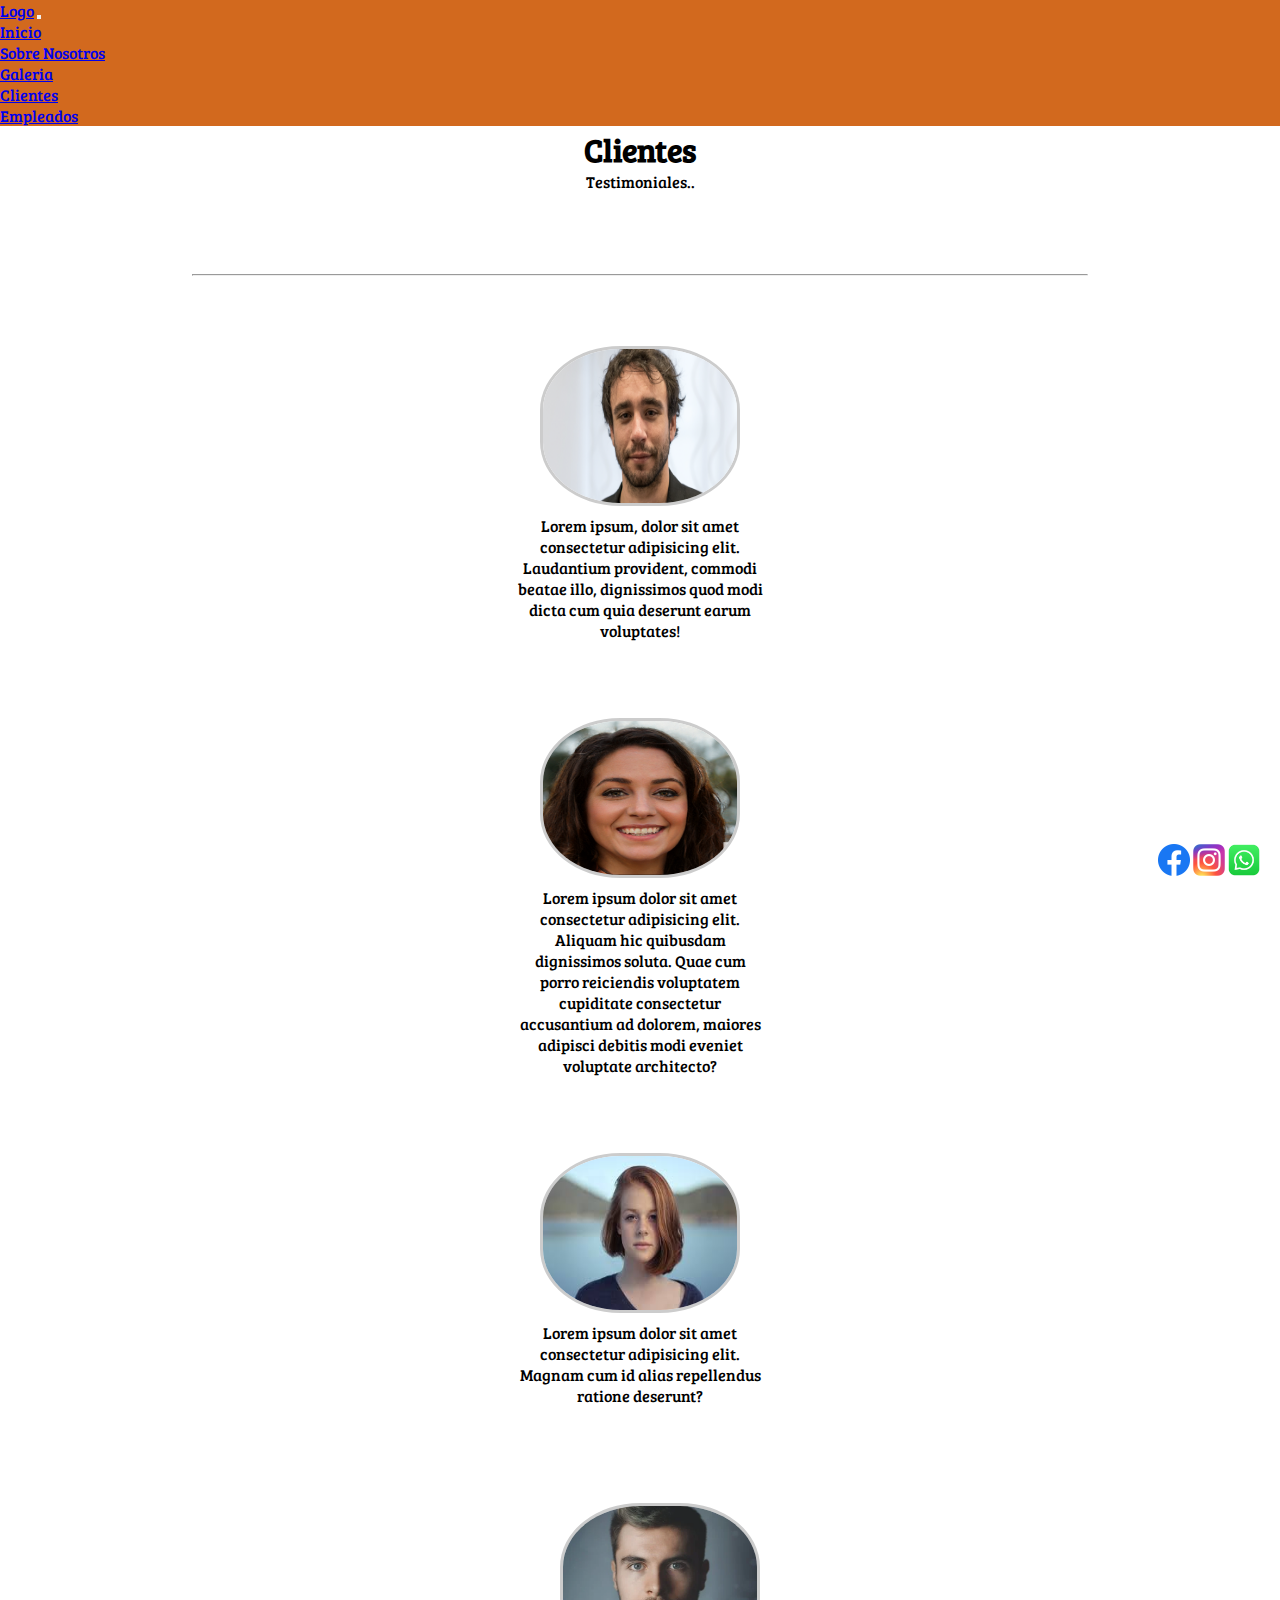
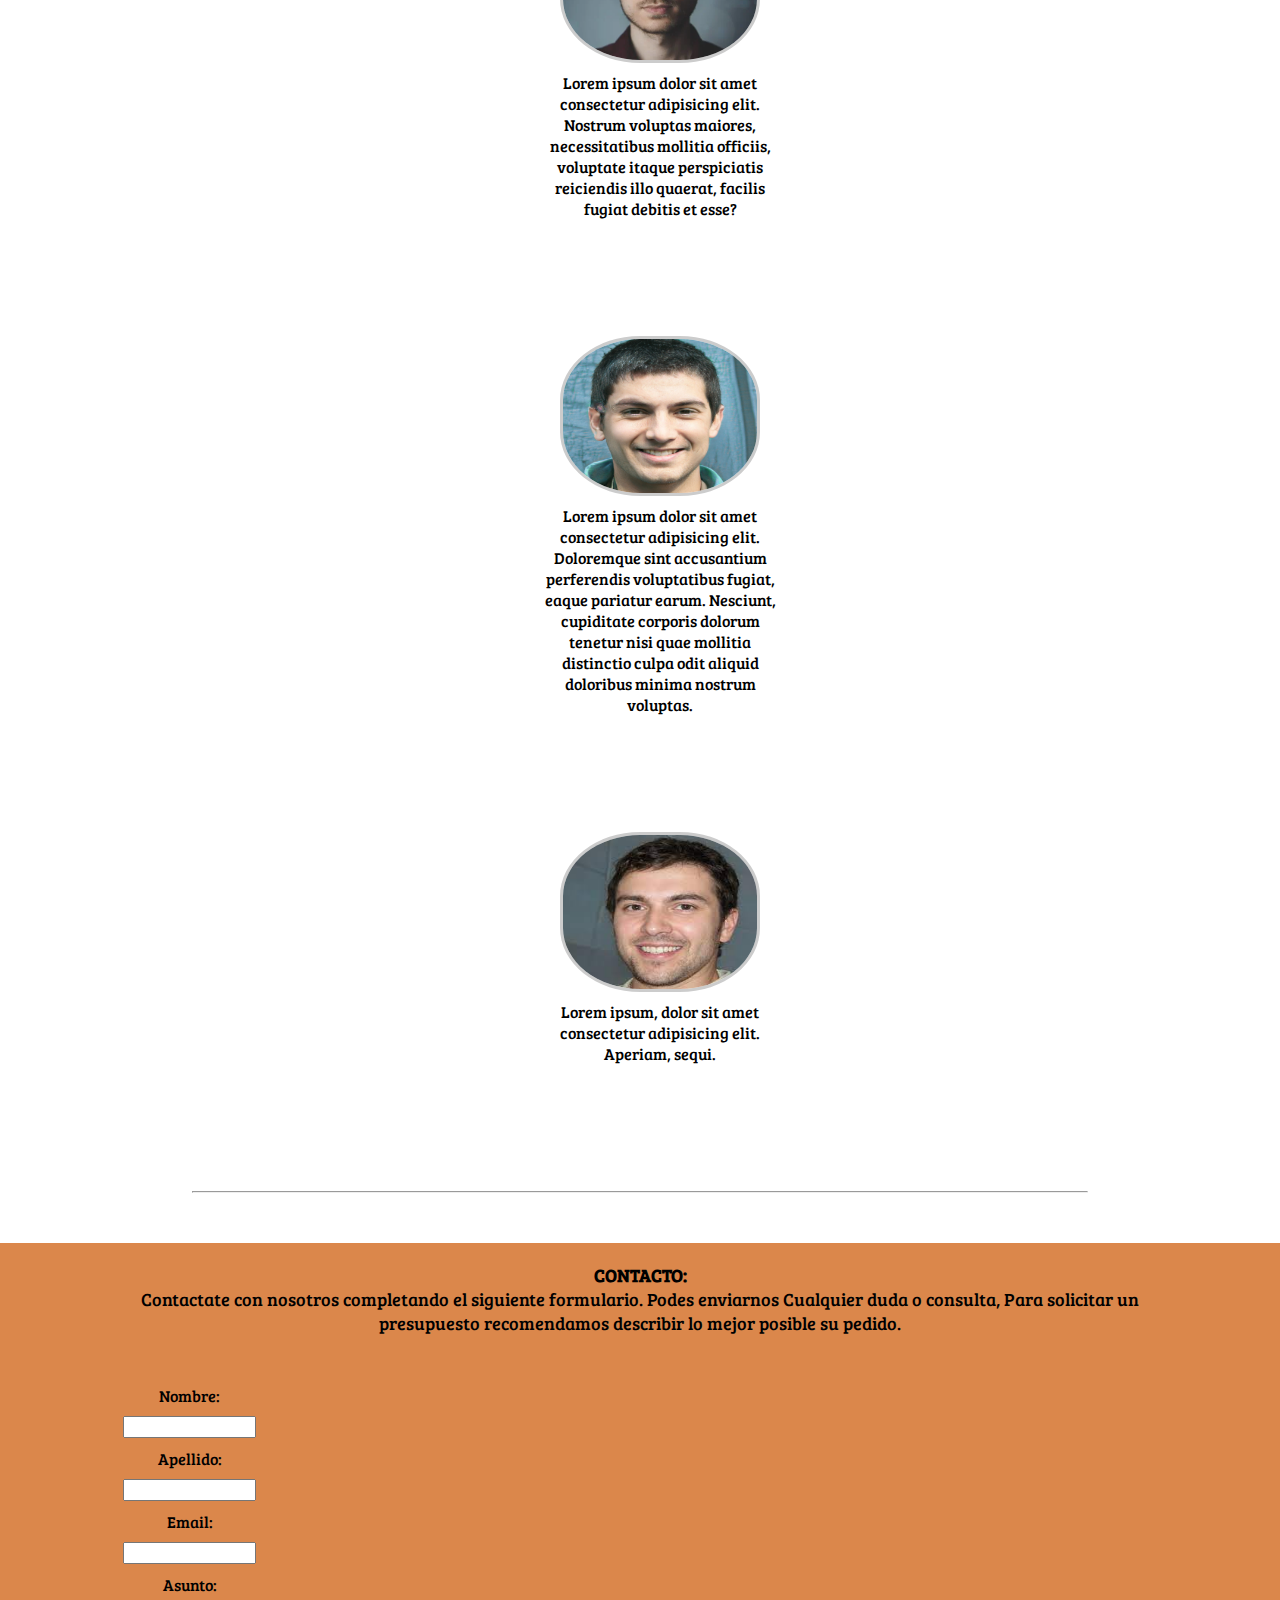
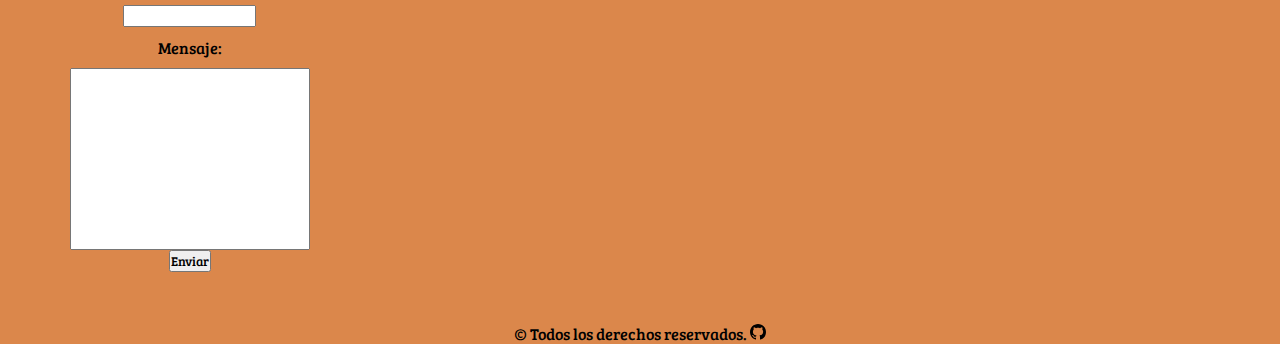
==== pages/clientes.html @ 9eeac0ea "First commit" ====
<!DOCTYPE html>
<html lang="es">

<head>
  <meta charset="UTF-8">
  <meta name="viewport" content="width=device-width, initial-scale=1.0">
  <title>Clientes</title>
  <link rel="stylesheet" href="../sass/styles.css">
  <link rel="shortcut icon" href="../img/icon.png" type="image/x-icon">

  <!--Booststrap-->
  <link href="https://cdn.jsdelivr.net/npm/bootstrap@5.3.1/dist/css/bootstrap.min.css" rel="stylesheet"
    integrity="sha384-4bw+/aepP/YC94hEpVNVgiZdgIC5+VKNBQNGCHeKRQN+PtmoHDEXuppvnDJzQIu9" crossorigin="anonymous">


  <link rel="preconnect" href="https://fonts.googleapis.com">
  <link rel="preconnect" href="https://fonts.gstatic.com" crossorigin>
  <link href="https://fonts.googleapis.com/css2?family=Bad+Script&family=Bree+Serif&display=swap" rel="stylesheet">

</head>

<body>
  <header class="header header-clientes">
    <nav class="navbar navbar-expand-lg">
      <div class="container-fluid">

        <a class="navbar-brand" href="#">Logo</a>
        <button class="navbar-toggler" type="button" data-bs-toggle="collapse" data-bs-target="#navbarNav"
          aria-controls="navbarNav" aria-expanded="false" aria-label="Toggle navigation">
          <span class="navbar-toggler-icon"></span>
        </button>

        <div class="collapse navbar-collapse" id="navbarNav">
          <ul class="navbar-nav">
            <li class="nav-item">
              <a class="nav-link" aria-current="page" href="../index.html">Inicio</a>
            </li>
            <li class="nav-item">
              <a class="nav-link " href="sobre-nosotros.html">Sobre Nosotros</a>
            </li>
            <li class="nav-item">
              <a class="nav-link" href="galeria.html">Galeria</a>
            </li>
            <li class="nav-item">
              <a class="nav-link disabled" aria-disabled="true" href="clientes.html">Clientes</a>
            </li>
            <li class="nav-item">
              <a class="nav-link" href="empleados.html">Empleados</a>
            </li>

          </ul>
        </div>

      </div>
    </nav>
  </header>

  <main class="main">
    <h1>Clientes</h1>

    <p>Testimoniales..</p>
    <hr>
    <div class="main__clientes row">

      <div class="main__clientes__cliente col-12">
        <img src="../img/clientes/cliente-1.png" alt="cliente 1">
        <p>Lorem ipsum, dolor sit amet consectetur adipisicing elit.
          Laudantium provident, commodi beatae illo, dignissimos quod modi dicta cum quia deserunt earum voluptates!</p>
      </div>
      
      <div class="main__clientes__cliente ">
        <img src="../img/clientes/cliente-2.jpg" alt="cliente 2">
        <p>Lorem ipsum dolor sit amet consectetur adipisicing elit. Aliquam hic quibusdam dignissimos soluta. Quae cum
          porro reiciendis voluptatem cupiditate consectetur accusantium ad dolorem, maiores adipisci debitis modi
          eveniet voluptate architecto?</p>
      </div>
      
      <div class="main__clientes__cliente ">
        <img src="../img/clientes/cliente-2.png" alt="cliente 3">
        <p>Lorem ipsum dolor sit amet consectetur adipisicing elit. Magnam cum id alias repellendus ratione deserunt?
        </p>
      </div>
      
      <div class="main__clientes__cliente">
        <div class="main__clientes__cliente ">
          <img src="../img/clientes/cliente-3.webp" alt="cliente 4">
          <p>Lorem ipsum dolor sit amet consectetur adipisicing elit. Nostrum voluptas maiores, necessitatibus mollitia
            officiis, voluptate itaque perspiciatis reiciendis illo quaerat, facilis fugiat debitis et esse?</p>
        </div>
      </div>
      
      <div class="main__clientes__cliente ">
        <div class="main__clientes__cliente ">
          <img src="../img/clientes/cliente-4.jpg" alt="cliente 5">
          <p>Lorem ipsum dolor sit amet consectetur adipisicing elit. Doloremque sint accusantium perferendis
            voluptatibus
            fugiat, eaque pariatur earum. Nesciunt, cupiditate corporis dolorum tenetur nisi quae mollitia distinctio
            culpa odit aliquid doloribus minima nostrum voluptas.</p>
        </div>
      </div>
      
      <div class="main__clientes__cliente ">
        <div class="main__clientes__cliente ">
          <img src="../img/clientes/cliente-5.jpeg" alt="cliente 6">
          <p>Lorem ipsum, dolor sit amet consectetur adipisicing elit. Aperiam, sequi.</p>
        </div>
      </div>
  </main>
  <hr>
  <footer class="footer ">

    <section class="footer__title">
      <br>
      <p><b>CONTACTO:</b><br>
        Contactate con nosotros completando el siguiente formulario. Podes enviarnos Cualquier duda o consulta,
        Para solicitar un presupuesto recomendamos describir lo mejor posible su pedido.
      </p>
    </section>

    <section class="footer__contenido">
      <div class="footer__contenido__formulario">
        <form class="footer__contenido__form">
          <label for="nombre">Nombre: </label><input id="nombre" type="text">
          <label for="apellido">Apellido: </label><input id="apellido" type="text">
          <label for="email">Email: </label><input id="email" type="email">
          <label for="asunto">Asunto: </label><input id="asunto" type="text">
          <label for="texto">Mensaje: </label><textarea name="" id="texto" cols="30" rows="10"></textarea>
          <button class="btn-secondary my-1">Enviar</button>
        </form>
      </div>

      <div class="footer__contenido__ubicacion">
        <iframe
          src="https://www.google.com/maps/embed?pb=!1m14!1m12!1m3!1d6568.011071252083!2d-58.384487118508545!3d-34.604021530187794!2m3!1f0!2f0!3f0!3m2!1i1024!2i768!4f13.1!5e0!3m2!1ses-419!2sar!4v1692323202835!5m2!1ses-419!2sar"
          width="300" height="300" style="border:0;" allowfullscreen="" loading="lazy"
          referrerpolicy="no-referrer-when-downgrade"></iframe>
      </div>
    </section>

    <section class="footer__other">
      <div class="footer__other__copyright">
        <p>© Todos los derechos reservados. <span><a href="https://github.com/GabrielR-Dev">
              <svg xmlns="http://www.w3.org/2000/svg" width="16" height="16" fill="currentColor" class="bi bi-github"
                viewBox="0 0 16 16">
                <path
                  d="M8 0C3.58 0 0 3.58 0 8c0 3.54 2.29 6.53 5.47 7.59.4.07.55-.17.55-.38 0-.19-.01-.82-.01-1.49-2.01.37-2.53-.49-2.69-.94-.09-.23-.48-.94-.82-1.13-.28-.15-.68-.52-.01-.53.63-.01 1.08.58 1.23.82.72 1.21 1.87.87 2.33.66.07-.52.28-.87.51-1.07-1.78-.2-3.64-.89-3.64-3.95 0-.87.31-1.59.82-2.15-.08-.2-.36-1.02.08-2.12 0 0 .67-.21 2.2.82.64-.18 1.32-.27 2-.27.68 0 1.36.09 2 .27 1.53-1.04 2.2-.82 2.2-.82.44 1.1.16 1.92.08 2.12.51.56.82 1.27.82 2.15 0 3.07-1.87 3.75-3.65 3.95.29.25.54.73.54 1.48 0 1.07-.01 1.93-.01 2.2 0 .21.15.46.55.38A8.012 8.012 0 0 0 16 8c0-4.42-3.58-8-8-8z" />
              </svg>
            </a>

          </span></p>
      </div>

      <div class="footer__redes-sociales">
        <img src="../img/contacto/Facebook.webp" alt="img-facebook">
        <img src="../img/contacto/Instagram_logo.webp" alt="img-instagram">
        <img src="../img/contacto/whatsapp-logo.webp" alt="img-whatsapp">
      </div>
    </section>
  </footer>


  <!--Script booststrap-->
  <script src="https://cdn.jsdelivr.net/npm/bootstrap@5.3.1/dist/js/bootstrap.bundle.min.js"
    integrity="sha384-HwwvtgBNo3bZJJLYd8oVXjrBZt8cqVSpeBNS5n7C8IVInixGAoxmnlMuBnhbgrkm"
    crossorigin="anonymous"></script>
</body>

</html>
---- sass/styles.css ----
.main {
  display: flex;
  flex-direction: column;
  justify-content: center;
  text-align: center;
  width: 100%;
  min-height: 50vh;
  margin-top: 3rem;
}

.main p {
  margin: auto;
  margin-bottom: 2rem;
}

.main .main__img img {
  width: 100%;
  padding: 5px;
  gap: 5px;
}

/* Media Query img */
@media (min-width: 667px) {
  .main .main__img {
    display: flex;
    justify-content: center;
    text-align: center;
  }
  .main .main__img img {
    width: 45%;
    padding: 5px;
    gap: 5px;
    flex-wrap: wrap;
  }
}
.header .navbar {
  list-style: none;
  width: 100%;
  height: 5rem;
  background-color: rgb(210, 105, 30);
  position: fixed;
  top: 0;
  z-index: 10;
}

.header .navbar .container-fluid {
  background-color: rgb(210, 105, 30);
}

.header .carousel-inner {
  margin-top: 5rem;
}

.header .carousel-inner .carousel-item {
  height: 100%;
}

.header .carousel-inner .carousel-item .d-block {
  width: 100%;
  height: 20rem;
}

/*Media Queries Carousel*/
@media (min-width: 667px) {
  .header .carousel-inner .carousel-item .d-block {
    width: 100%;
    height: 35rem;
  }
}
@media (min-width: 900px) {
  .header .carousel-inner .carousel-item .d-block {
    width: 80%;
    height: 80vh;
    padding-top: 20px;
  }
}
@media (min-width: 1200px) {
  .header .carousel-inner .carousel-item .w-100 {
    width: 90% !important;
    margin: 0 auto;
  }
  .header .slide .carousel-control-prev .carousel-control-prev-icon {
    padding: 1rem;
    border-radius: 50%;
    background-color: rgb(210, 105, 30);
  }
  .header .slide .carousel-control-next .carousel-control-next-icon {
    padding: 1rem;
    border-radius: 50%;
    background-color: rgb(210, 105, 30);
  }
}
.header-clientes {
  height: 5rem;
}

.main .main__clientes .main__clientes__cliente {
  width: 300px;
  margin: 0 auto;
  padding: 20px;
}

.main .main__clientes .main__clientes__cliente img {
  border-radius: 40%;
  border: 3px solid rgba(0, 0, 0, 0.2);
  width: 200px;
  height: 160px;
}

.main .main__clientes .main__clientes__cliente p {
  padding: 5px;
}

.header-empleados {
  height: 5rem;
}

.main .main__empleados {
  display: flex;
  flex-direction: column;
}

.main .main__empleados .main__empleados__empleado {
  position: relative;
}

.main .main__empleados .main__empleados__empleado img {
  width: 200px;
  height: 150px;
  border-radius: 20px;
}

@media (min-width: 667px) {
  .main .main__empleados .main__empleados__empleado img {
    width: 400px;
    height: 350px;
    border-radius: 20px;
  }
}
@media (min-width: 900px) {
  .main .main__empleados .main__empleados__empleado {
    position: relative;
    display: flex;
  }
  .main .main__empleados .main__empleados__empleado h4 {
    position: absolute;
    display: flex;
    top: 2px;
    left: 15px;
  }
  .main .main__empleados .main__empleados__empleado:nth-child(3) {
    flex-direction: row-reverse;
  }
  .main .main__empleados .main__empleados__empleado img {
    width: 400px;
    height: 350px;
    border-radius: 20px;
  }
  .main .main__empleados .main__empleados__empleado .redes-sociales {
    top: 20px;
    right: 20px;
  }
}
.main .main__empleados .main__empleados__empleado h4 {
  margin: 10px 0;
}

.main .main__empleados .main__empleados__empleado .redes-sociales {
  position: absolute;
  bottom: 10px;
  right: 20px;
}

.main .main__empleados .main__empleados__empleado .redes-sociales img {
  cursor: pointer;
  width: 3rem;
  height: 3rem;
}

.footer {
  width: 100%;
  background-color: rgba(210, 105, 30, 0.8);
  position: relative;
  display: flex;
  padding-top: 20px;
  flex-direction: column;
  justify-content: center;
  text-align: center;
}
.footer .footer__title p {
  font-size: 20px;
  width: 80%;
  margin: 0 auto;
  padding-bottom: 40px;
  font-size: large;
}
.footer .footer__contenido .footer__contenido__form {
  display: flex;
  flex-direction: column;
  align-items: center;
}
.footer .footer__contenido .footer__contenido__form label {
  width: 15rem;
  margin: 10px;
}
.footer .footer__contenido .footer__contenido__form textarea {
  width: 15rem;
  resize: none;
}
.footer .footer__contenido .footer__contenido__ubicacion {
  padding: 1rem;
  border-radius: 2px solid black;
}
.footer .footer__contenido .footer__contenido__ubicacion iframe {
  margin-top: 2rem;
  width: 250px;
  height: 250px;
}
.footer .footer__other .footer__other__copyright {
  margin: 30px 0 0;
  color: black;
}
.footer .footer__other .footer__other__copyright span a {
  color: black;
}
.footer .footer__other .footer__redes-sociales {
  position: fixed;
  bottom: 20px;
  right: 20px;
}
.footer .footer__other .footer__redes-sociales img {
  width: 2rem;
  height: 2rem;
}

/* Media Queries*/
@media (min-width: 667px) {
  .footer section {
    display: flex;
    flex-direction: row;
    justify-content: space-around;
  }
  .footer .footer__contenido .footer__contenido__ubicacion iframe {
    width: 300px;
    height: 400px;
  }
}
@media (min-width: 800px) {
  .footer .footer__contenido .footer__contenido__ubicacion iframe {
    width: 400px;
    height: 450px;
  }
}
@media (min-width: 1100px) {
  .footer .footer__contenido .footer__contenido__ubicacion iframe {
    width: 600px;
  }
}
@media (min-width: 1200px) {
  .footer .footer__contenido .footer__contenido__ubicacion iframe {
    width: 750px;
  }
}
.main_g .main__filtro__inputs {
  width: 50%;
  display: flex;
  flex-direction: column;
  margin: 0 auto;
  padding-top: 5px;
  justify-content: center;
  align-items: center;
}

.main_g .main__filtro__inputs label {
  margin: 5px;
}

@media (min-width: 667px) {
  .main_g .main__filtro__inputs {
    width: 70%;
    display: flex;
    flex-direction: row;
  }
}
@media (min-width: 900px) {
  .main_g .main__inputs {
    width: 50%;
  }
}
.main_g .main__filtro__inputs label {
  background-color: rgba(210, 105, 30, 0.8);
  padding: 5px;
  border-radius: 10px;
}

.main_g .main__filtro .main__filtro__galeria .main__galeria__img img {
  width: 100%;
  height: 300px;
  padding: 5px;
  cursor: pointer;
}

.main_g .main__filtro__galeria .main__galeria__img img:hover {
  border: 5px solid #fff;
  opacity: 0.7;
}

input[type=radio] {
  display: none;
}

.bodas, .quince, .cumplemes, .fiestas, .bebes, .paisajes {
  display: none;
}

#todas:checked ~ .main__filtro__galeria .bodas,
#todas:checked ~ .main__filtro__galeria .quince,
#todas:checked ~ .main__filtro__galeria .cumplemes,
#todas:checked ~ .main__filtro__galeria .fiestas,
#todas:checked ~ .main__filtro__galeria .paisajes {
  display: flex;
}

#bodas:checked ~ .main__filtro__galeria .bodas,
#quince:checked ~ .main__filtro__galeria .quince,
#cumplemes:checked ~ .main__filtro__galeria .cumplemes,
#fiestas:checked ~ .main__filtro__galeria .fiestas,
#paisajes:checked ~ .main__filtro__galeria .paisajes {
  display: flex;
}

#bodas:checked ~ .main__filtro__inputs label[for=bodas],
#quince:checked ~ .main__filtro__inputs label[for=quince],
#cumplemes:checked ~ .main__filtro__inputs label[for=cumplemes],
#fiestas:checked ~ .main__filtro__inputs label[for=fiestas],
#paisajes:checked ~ .main__filtro__inputs label[for=paisajes],
#todas:checked ~ .main__filtro__inputs label[for=todas] {
  background-color: rgba(210, 105, 30, 0.3);
}

* {
  margin: 0;
  box-sizing: border-box;
  padding: 0;
  font-family: "Bree Serif", serif;
}

p {
  font-family: "Bree Serif", serif;
}

hr {
  width: 70%;
  margin: 50px auto !important;
}

.header-sn {
  height: 5rem;
}

.main .video h3 {
  margin: 20px;
}

.main .video iframe {
  width: 80%;
  height: 11rem;
  margin: 0 auto;
}

/*Media Queries Carousel*/
@media (min-width: 667px) {
  .main .video iframe {
    height: 20rem;
  }
}
@media (min-width: 900px) {
  .main .video iframe {
    height: 60vh;
  }
}/*# sourceMappingURL=styles.css.map */
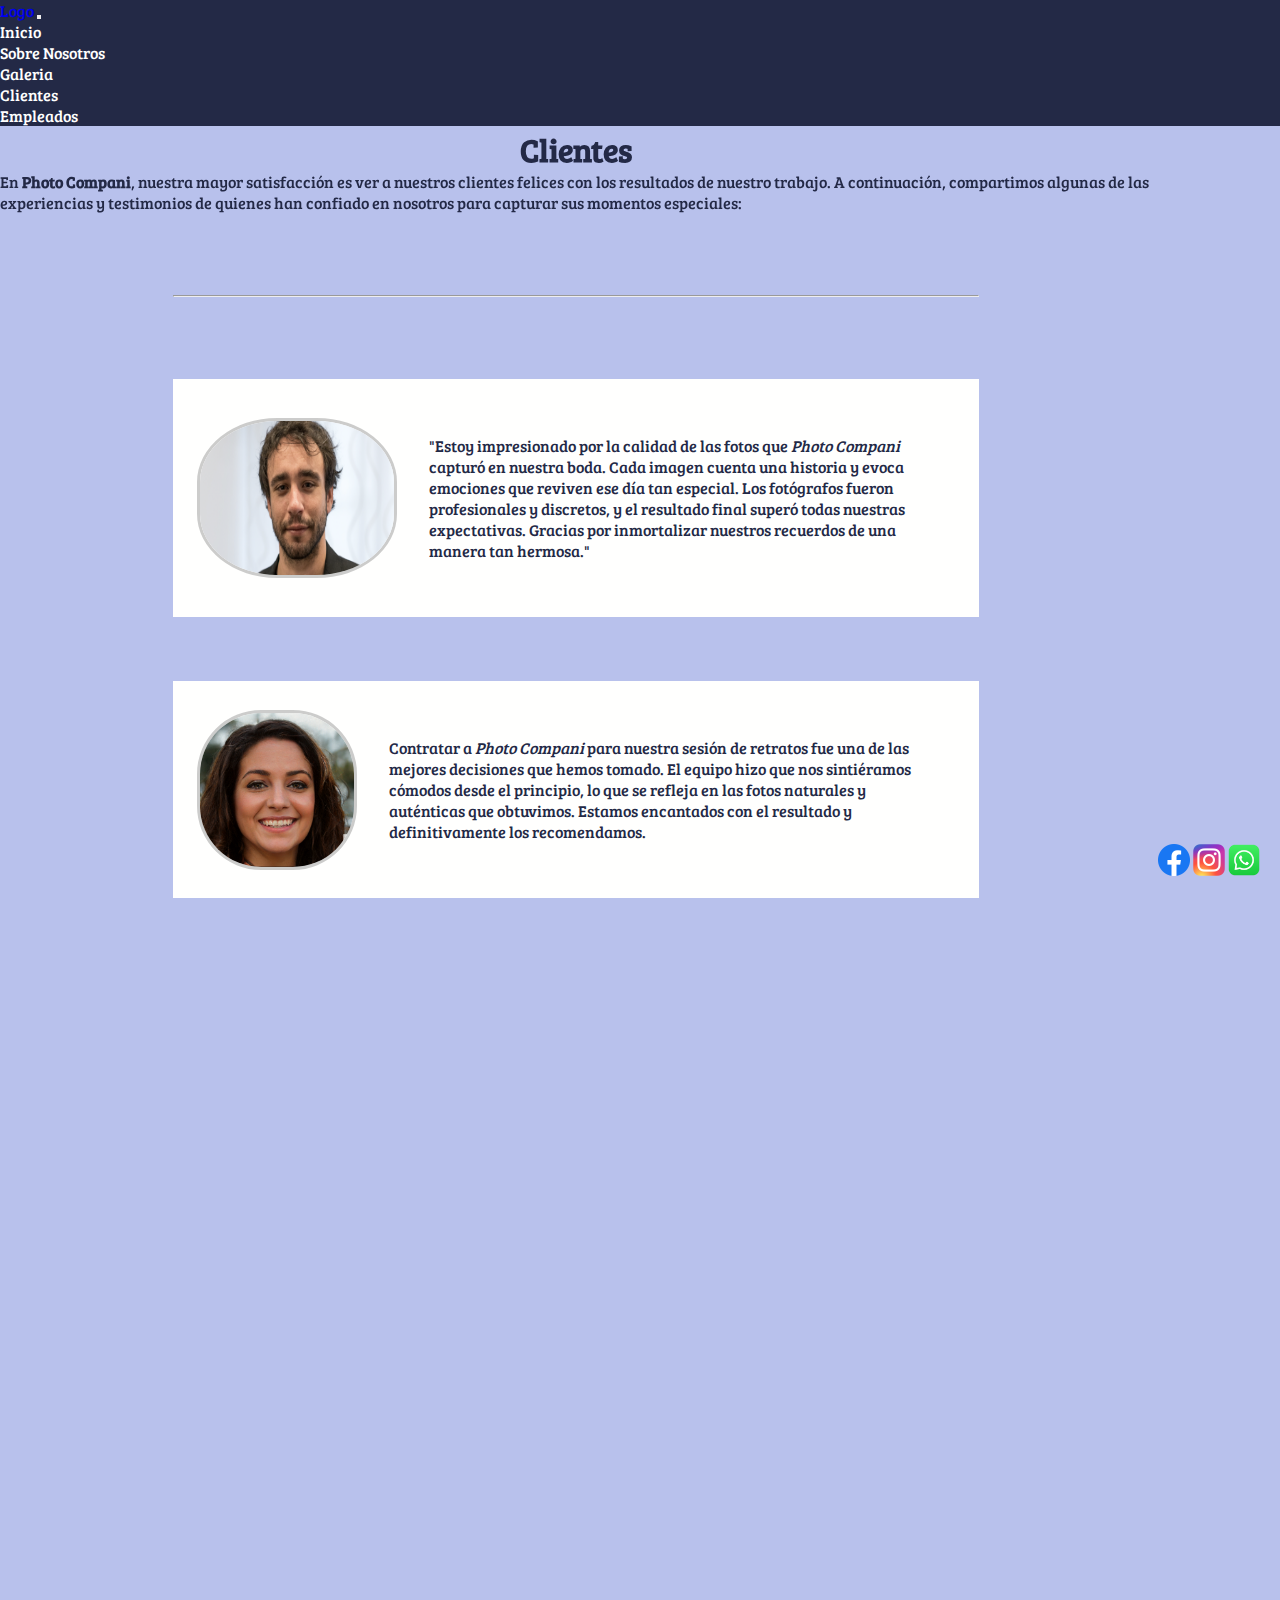
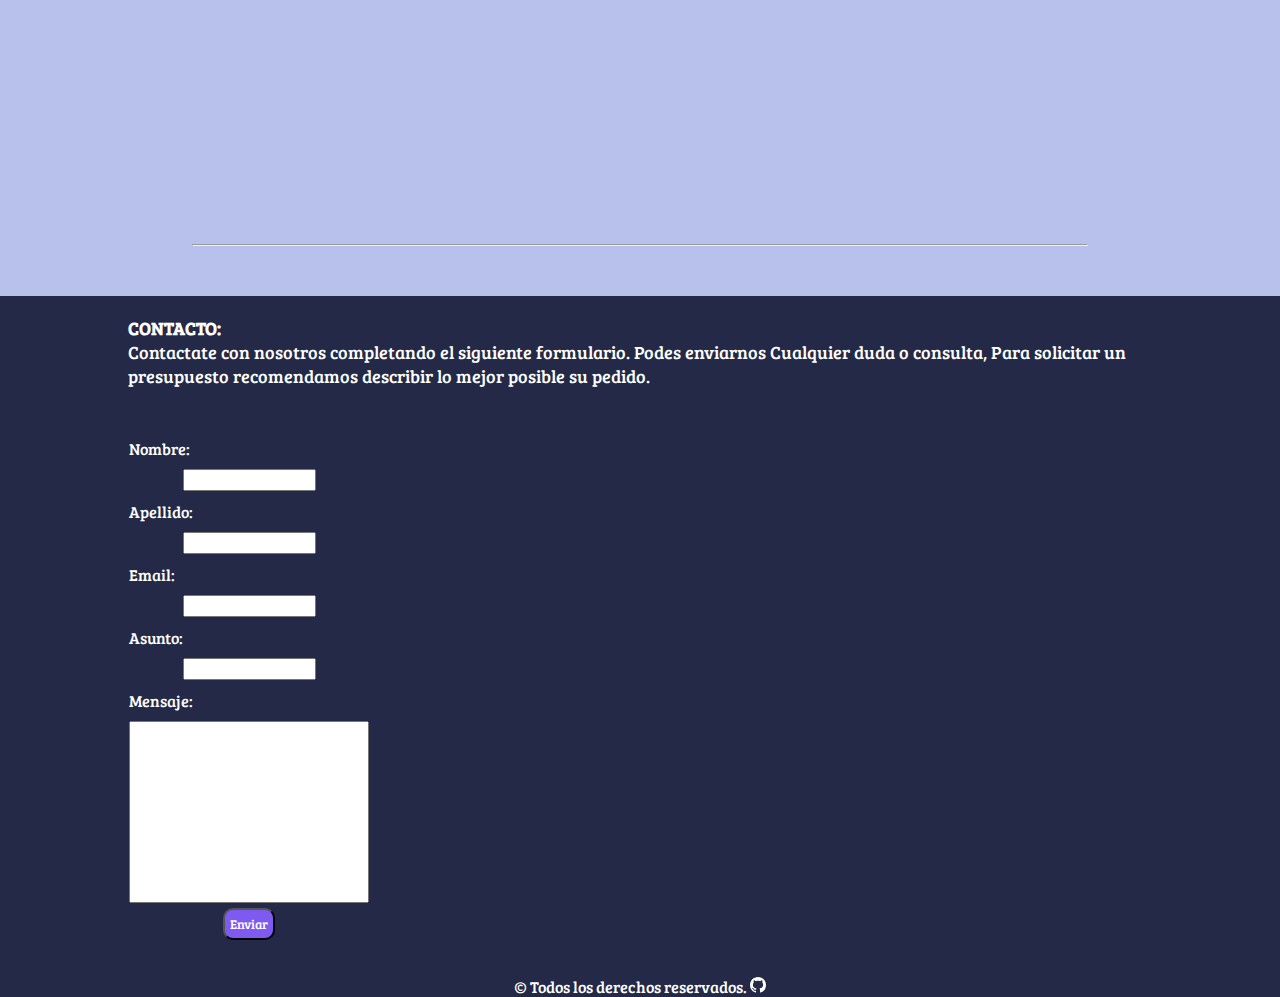
==== commit 43fbcd15: "Actualizaciones de vistas, mixin, extends, keyframe, y otros" ====
--- a/pages/clientes.html
+++ b/pages/clientes.html
@@ -5,9 +5,11 @@
   <meta charset="UTF-8">
   <meta name="viewport" content="width=device-width, initial-scale=1.0">
   <title>Clientes</title>
-  <link rel="stylesheet" href="../sass/styles.css">
   <link rel="shortcut icon" href="../img/icon.png" type="image/x-icon">
 
+
+  <!-- AOS CSS Animaciones-->
+  <link href="https://unpkg.com/aos@2.3.1/dist/aos.css" rel="stylesheet">
   <!--Booststrap-->
   <link href="https://cdn.jsdelivr.net/npm/bootstrap@5.3.1/dist/css/bootstrap.min.css" rel="stylesheet"
     integrity="sha384-4bw+/aepP/YC94hEpVNVgiZdgIC5+VKNBQNGCHeKRQN+PtmoHDEXuppvnDJzQIu9" crossorigin="anonymous">
@@ -17,10 +19,17 @@
   <link rel="preconnect" href="https://fonts.gstatic.com" crossorigin>
   <link href="https://fonts.googleapis.com/css2?family=Bad+Script&family=Bree+Serif&display=swap" rel="stylesheet">
 
+  <!-- Mi CSS -->
+  <link rel="stylesheet" href="../sass/styles.css">
+
+  <!-- Etiquetas SEO -->
+  <meta name="description"
+    content="Testimonios de clientes satisfechos. Nuestro compromiso con la excelencia se refleja en las palabras de quienes confiaron en nosotros. Descubre sus experiencias y únete a nuestra lista de clientes felices">
+  <meta name="keywords" content="Photo Compani,fotografías, imágenes, visual, eventos, retrato, belleza, inspiración">
 </head>
 
 <body>
-  <header class="header header-clientes">
+  <header class="header">
     <nav class="navbar navbar-expand-lg">
       <div class="container-fluid">
 
@@ -56,55 +65,47 @@
   </header>
 
   <main class="main">
-    <h1>Clientes</h1>
 
-    <p>Testimoniales..</p>
+    <div class="descipcion-vista">
+      <h1 data-aos="fade-right">Clientes</h1>
+      <p data-aos="fade-left">En <strong>Photo Compani</strong>, nuestra mayor satisfacción es ver a nuestros clientes felices con los resultados de nuestro trabajo. A continuación, compartimos algunas de las experiencias y testimonios de quienes han confiado en nosotros para capturar sus momentos especiales:</p>
+    </div>
+
     <hr>
     <div class="main__clientes row">
 
-      <div class="main__clientes__cliente col-12">
+      <div class="main__clientes__cliente col-12" data-aos="fade-up"
+      data-aos-anchor-placement="bottom-bottom">
         <img src="../img/clientes/cliente-1.png" alt="cliente 1">
-        <p>Lorem ipsum, dolor sit amet consectetur adipisicing elit.
-          Laudantium provident, commodi beatae illo, dignissimos quod modi dicta cum quia deserunt earum voluptates!</p>
+        <p>"Estoy impresionado por la calidad de las fotos que <em>Photo Compani</em> capturó en nuestra boda. Cada imagen cuenta una historia y evoca emociones que reviven ese día tan especial. Los fotógrafos fueron profesionales y discretos, y el resultado final superó todas nuestras expectativas. Gracias por inmortalizar nuestros recuerdos de una manera tan hermosa."</p>
       </div>
-      
-      <div class="main__clientes__cliente ">
+
+      <div class="main__clientes__cliente " data-aos="fade-up"
+      data-aos-anchor-placement="bottom-bottom">
         <img src="../img/clientes/cliente-2.jpg" alt="cliente 2">
-        <p>Lorem ipsum dolor sit amet consectetur adipisicing elit. Aliquam hic quibusdam dignissimos soluta. Quae cum
-          porro reiciendis voluptatem cupiditate consectetur accusantium ad dolorem, maiores adipisci debitis modi
-          eveniet voluptate architecto?</p>
+        <p>Contratar a <em>Photo Compani</em> para nuestra sesión de retratos fue una de las mejores decisiones que hemos tomado. El equipo hizo que nos sintiéramos cómodos desde el principio, lo que se refleja en las fotos naturales y auténticas que obtuvimos. Estamos encantados con el resultado y definitivamente los recomendamos.</p>
       </div>
-      
-      <div class="main__clientes__cliente ">
+
+      <div class="main__clientes__cliente " data-aos="fade-up"
+      data-aos-anchor-placement="bottom-bottom">
         <img src="../img/clientes/cliente-2.png" alt="cliente 3">
-        <p>Lorem ipsum dolor sit amet consectetur adipisicing elit. Magnam cum id alias repellendus ratione deserunt?
+        <p>Queríamos que nuestro viaje familiar quedara registrado de manera especial, y <em>Photo Compani</em> hizo exactamente eso. Cada foto es un tesoro que atesoraremos para siempre. Los fotógrafos capturaron momentos que ni siquiera sabíamos que estábamos experimentando en ese momento. Gracias por hacer de nuestro viaje una memoria inolvidable.
         </p>
       </div>
-      
-      <div class="main__clientes__cliente">
-        <div class="main__clientes__cliente ">
-          <img src="../img/clientes/cliente-3.webp" alt="cliente 4">
-          <p>Lorem ipsum dolor sit amet consectetur adipisicing elit. Nostrum voluptas maiores, necessitatibus mollitia
-            officiis, voluptate itaque perspiciatis reiciendis illo quaerat, facilis fugiat debitis et esse?</p>
-        </div>
+
+      <div class="main__clientes__cliente " data-aos="fade-up"
+      data-aos-anchor-placement="bottom-bottom">
+        <img src="../img/clientes/cliente-3.webp" alt="cliente 4">
+        <p>La pasión y la atención al detalle de <em>Photo Compani</em> son evidentes en cada imagen que entregaron. Contratarlos para nuestra sesión de compromiso fue una elección acertada. Nos hicieron sentir especiales y cuidaron cada detalle. Los resultados son impresionantes, y no podemos esperar a que capturen nuestra boda.</p>
       </div>
-      
-      <div class="main__clientes__cliente ">
-        <div class="main__clientes__cliente ">
-          <img src="../img/clientes/cliente-4.jpg" alt="cliente 5">
-          <p>Lorem ipsum dolor sit amet consectetur adipisicing elit. Doloremque sint accusantium perferendis
-            voluptatibus
-            fugiat, eaque pariatur earum. Nesciunt, cupiditate corporis dolorum tenetur nisi quae mollitia distinctio
-            culpa odit aliquid doloribus minima nostrum voluptas.</p>
-        </div>
+
+
+      <div class="main__clientes__cliente " data-aos="fade-up"
+      data-aos-anchor-placement="bottom-bottom">
+        <img src="../img/clientes/cliente-4.jpg" alt="cliente 5">
+        <p>La habilidad de <em>Photo Compani</em> para capturar la esencia de nuestro evento corporativo fue asombrosa. Cada imagen transmite la energía y la emoción del día. Son un equipo profesional y talentoso que definitivamente recomendamos a otras empresas que buscan un servicio de fotografía excepcional.</p>
       </div>
-      
-      <div class="main__clientes__cliente ">
-        <div class="main__clientes__cliente ">
-          <img src="../img/clientes/cliente-5.jpeg" alt="cliente 6">
-          <p>Lorem ipsum, dolor sit amet consectetur adipisicing elit. Aperiam, sequi.</p>
-        </div>
-      </div>
+
   </main>
   <hr>
   <footer class="footer ">
@@ -139,7 +140,7 @@
 
     <section class="footer__other">
       <div class="footer__other__copyright">
-        <p>© Todos los derechos reservados. <span><a href="https://github.com/GabrielR-Dev">
+        <p>© Todos los derechos reservados. <span><a href="https://github.com/GabrielR-Dev" target="_blank">
               <svg xmlns="http://www.w3.org/2000/svg" width="16" height="16" fill="currentColor" class="bi bi-github"
                 viewBox="0 0 16 16">
                 <path
@@ -163,6 +164,9 @@
   <script src="https://cdn.jsdelivr.net/npm/bootstrap@5.3.1/dist/js/bootstrap.bundle.min.js"
     integrity="sha384-HwwvtgBNo3bZJJLYd8oVXjrBZt8cqVSpeBNS5n7C8IVInixGAoxmnlMuBnhbgrkm"
     crossorigin="anonymous"></script>
+  <!-- AOS CSS Js -->
+  <script src="https://unpkg.com/aos@2.3.1/dist/aos.js"></script>
+  <script>AOS.init();</script>
 </body>
 
 </html>--- a/sass/styles.css
+++ b/sass/styles.css
@@ -1,105 +1,169 @@
+* {
+  margin: 0;
+  box-sizing: border-box;
+  padding: 0;
+  font-family: "Bree Serif", serif;
+}
+
+a {
+  text-decoration: none;
+}
+
+p, h1, h2, h3, h4 {
+  font-family: "Bree Serif", serif;
+  color: #232946;
+}
+
+hr {
+  width: 70%;
+  margin: 50px auto !important;
+}
+
+body {
+  background: #b8c1ec;
+}
+
+.header {
+  height: 5rem;
+}
+
+.boton-general, .main__filtro__inputs label, .footer .footer__contenido .footer__contenido__form button, .main .cards .card a {
+  margin: 5px;
+  background-color: #7f5af0;
+  padding: 5px;
+  border-radius: 10px;
+  color: #fff;
+  cursor: pointer;
+}
+.boton-general:hover, .main__filtro__inputs label:hover, .footer .footer__contenido .footer__contenido__form button:hover, .main .cards .card a:hover {
+  background-color: #ff5500;
+  transition: 0.3s;
+}
+
 .main {
   display: flex;
-  flex-direction: column;
-  justify-content: center;
-  text-align: center;
-  width: 100%;
-  min-height: 50vh;
+  justify-content: center;
+  align-items: center;
+  flex-direction: column;
+  width: 90%;
   margin-top: 3rem;
 }
 
-.main p {
+.main .descipcion-vista p {
   margin: auto;
   margin-bottom: 2rem;
 }
-
-.main .main__img img {
-  width: 100%;
-  padding: 5px;
-  gap: 5px;
+.main .cards {
+  display: grid;
+  grid-template-columns: 1fr;
+  gap: 10rem;
+}
+.main .cards .card {
+  width: 70%;
+  padding: 24px;
+  background-color: #fffffe;
+}
+.main .cards .card p {
+  padding: 2rem;
+}
+.main .cards .card a {
+  text-decoration: none;
 }
 
 /* Media Query img */
 @media (min-width: 667px) {
-  .main .main__img {
-    display: flex;
-    justify-content: center;
-    text-align: center;
-  }
-  .main .main__img img {
-    width: 45%;
-    padding: 5px;
-    gap: 5px;
-    flex-wrap: wrap;
-  }
-}
-.header .navbar {
+  .main .cards {
+    display: grid;
+    grid-template-columns: repeat(2, 1fr);
+    gap: 5rem;
+  }
+}
+@media (min-width: 1200px) {
+  .cards {
+    display: grid;
+    grid-template-columns: repeat(3, 1fr);
+  }
+}
+.navbar {
   list-style: none;
   width: 100%;
   height: 5rem;
-  background-color: rgb(210, 105, 30);
-  position: fixed;
+  background-color: #232946;
+  position: sticky;
   top: 0;
   z-index: 10;
 }
-
-.header .navbar .container-fluid {
-  background-color: rgb(210, 105, 30);
-}
-
-.header .carousel-inner {
-  margin-top: 5rem;
-}
-
-.header .carousel-inner .carousel-item {
+.navbar .container-fluid {
+  background-color: #232946;
+}
+.navbar .container-fluid .collapse .navbar-nav .nav-item a {
+  color: #fffffe;
+}
+.navbar .container-fluid .collapse .navbar-nav .nav-item a:hover {
+  color: #232946;
+  background-color: #ff5500;
+}
+
+.carousel-inner {
+  position: relative;
+}
+.carousel-inner .carousel-item {
   height: 100%;
 }
-
-.header .carousel-inner .carousel-item .d-block {
+.carousel-inner .carousel-item .d-block {
   width: 100%;
   height: 20rem;
 }
 
 /*Media Queries Carousel*/
 @media (min-width: 667px) {
-  .header .carousel-inner .carousel-item .d-block {
+  .carousel-inner .carousel-item .d-block {
     width: 100%;
     height: 35rem;
   }
 }
 @media (min-width: 900px) {
-  .header .carousel-inner .carousel-item .d-block {
+  .carousel-inner .carousel-item .d-block {
     width: 80%;
     height: 80vh;
     padding-top: 20px;
   }
 }
 @media (min-width: 1200px) {
-  .header .carousel-inner .carousel-item .w-100 {
+  .carousel-inner .carousel-item .w-100 {
     width: 90% !important;
     margin: 0 auto;
   }
-  .header .slide .carousel-control-prev .carousel-control-prev-icon {
+  .slide .carousel-control-prev .carousel-control-prev-icon {
     padding: 1rem;
     border-radius: 50%;
     background-color: rgb(210, 105, 30);
   }
-  .header .slide .carousel-control-next .carousel-control-next-icon {
+  .slide .carousel-control-next .carousel-control-next-icon {
     padding: 1rem;
     border-radius: 50%;
     background-color: rgb(210, 105, 30);
   }
 }
-.header-clientes {
-  height: 5rem;
-}
-
+.main .main__clientes {
+  display: flex;
+  justify-content: center;
+  align-items: center;
+  flex-direction: column;
+}
 .main .main__clientes .main__clientes__cliente {
-  width: 300px;
-  margin: 0 auto;
-  padding: 20px;
-}
-
+  width: 70%;
+  padding: 24px;
+  background-color: #fffffe;
+  display: flex;
+  justify-content: center;
+  align-items: center;
+  flex-direction: column;
+  margin: 2rem;
+}
+.main .main__clientes .main__clientes__cliente p {
+  padding: 2rem;
+}
 .main .main__clientes .main__clientes__cliente img {
   border-radius: 40%;
   border: 3px solid rgba(0, 0, 0, 0.2);
@@ -107,23 +171,18 @@
   height: 160px;
 }
 
-.main .main__clientes .main__clientes__cliente p {
-  padding: 5px;
-}
-
-.header-empleados {
-  height: 5rem;
-}
-
+@media (min-width: 800px) {
+  .main .main__clientes .main__clientes__cliente {
+    flex-direction: row;
+  }
+}
 .main .main__empleados {
   display: flex;
   flex-direction: column;
 }
-
 .main .main__empleados .main__empleados__empleado {
   position: relative;
 }
-
 .main .main__empleados .main__empleados__empleado img {
   width: 200px;
   height: 150px;
@@ -147,9 +206,7 @@
     display: flex;
     top: 2px;
     left: 15px;
-  }
-  .main .main__empleados .main__empleados__empleado:nth-child(3) {
-    flex-direction: row-reverse;
+    margin: 10px 0;
   }
   .main .main__empleados .main__empleados__empleado img {
     width: 400px;
@@ -159,33 +216,32 @@
   .main .main__empleados .main__empleados__empleado .redes-sociales {
     top: 20px;
     right: 20px;
-  }
-}
-.main .main__empleados .main__empleados__empleado h4 {
-  margin: 10px 0;
-}
-
-.main .main__empleados .main__empleados__empleado .redes-sociales {
-  position: absolute;
-  bottom: 10px;
-  right: 20px;
-}
-
-.main .main__empleados .main__empleados__empleado .redes-sociales img {
-  cursor: pointer;
-  width: 3rem;
-  height: 3rem;
-}
-
+    position: absolute;
+    bottom: 10px;
+    right: 20px;
+    /*@include iconos-redes;*/
+  }
+  .main .main__empleados .main__empleados__empleado .redes-sociales img {
+    cursor: pointer;
+    width: 3rem;
+    height: 3rem;
+  }
+  .main .main__empleados .main__empleados__empleado:nth-child(3) {
+    flex-direction: row-reverse;
+  }
+}
 .footer {
+  display: flex;
+  justify-content: center;
+  align-items: center;
   width: 100%;
-  background-color: rgba(210, 105, 30, 0.8);
+  background-color: #232946;
   position: relative;
-  display: flex;
   padding-top: 20px;
   flex-direction: column;
-  justify-content: center;
-  text-align: center;
+}
+.footer * {
+  color: #fffffe;
 }
 .footer .footer__title p {
   font-size: 20px;
@@ -224,6 +280,7 @@
   color: black;
 }
 .footer .footer__other .footer__redes-sociales {
+  z-index: 200;
   position: fixed;
   bottom: 20px;
   right: 20px;
@@ -231,6 +288,14 @@
 .footer .footer__other .footer__redes-sociales img {
   width: 2rem;
   height: 2rem;
+  transition: 0.3s;
+  cursor: pointer;
+}
+.footer .footer__other .footer__redes-sociales img:hover {
+  transform: scale(1.2);
+}
+.footer .footer__other .footer__redes-sociales img:hover {
+  transform: scale(1.2);
 }
 
 /* Media Queries*/
@@ -261,47 +326,21 @@
     width: 750px;
   }
 }
-.main_g .main__filtro__inputs {
+.main__filtro__inputs {
+  display: flex;
+  justify-content: center;
+  align-items: center;
   width: 50%;
-  display: flex;
   flex-direction: column;
   margin: 0 auto;
   padding-top: 5px;
-  justify-content: center;
-  align-items: center;
-}
-
-.main_g .main__filtro__inputs label {
-  margin: 5px;
-}
-
-@media (min-width: 667px) {
-  .main_g .main__filtro__inputs {
-    width: 70%;
-    display: flex;
-    flex-direction: row;
-  }
-}
-@media (min-width: 900px) {
-  .main_g .main__inputs {
-    width: 50%;
-  }
-}
-.main_g .main__filtro__inputs label {
-  background-color: rgba(210, 105, 30, 0.8);
-  padding: 5px;
-  border-radius: 10px;
-}
-
-.main_g .main__filtro .main__filtro__galeria .main__galeria__img img {
+}
+.main__filtro .main__filtro__galeria .main__galeria__img img {
   width: 100%;
   height: 300px;
-  padding: 5px;
   cursor: pointer;
 }
-
-.main_g .main__filtro__galeria .main__galeria__img img:hover {
-  border: 5px solid #fff;
+.main__filtro .main__filtro__galeria .main__galeria__img img:hover {
   opacity: 0.7;
 }
 
@@ -309,7 +348,12 @@
   display: none;
 }
 
-.bodas, .quince, .cumplemes, .fiestas, .bebes, .paisajes {
+.bodas,
+.quince,
+.cumplemes,
+.fiestas,
+.bebes,
+.paisajes {
   display: none;
 }
 
@@ -335,33 +379,48 @@
 #fiestas:checked ~ .main__filtro__inputs label[for=fiestas],
 #paisajes:checked ~ .main__filtro__inputs label[for=paisajes],
 #todas:checked ~ .main__filtro__inputs label[for=todas] {
-  background-color: rgba(210, 105, 30, 0.3);
-}
-
-* {
-  margin: 0;
-  box-sizing: border-box;
-  padding: 0;
-  font-family: "Bree Serif", serif;
-}
-
-p {
-  font-family: "Bree Serif", serif;
-}
-
-hr {
+  background-color: #ff5500;
+}
+
+@media (min-width: 667px) {
+  .main__filtro__inputs {
+    width: 70%;
+    display: flex;
+    flex-direction: row;
+  }
+}
+@media (min-width: 900px) {
+  .main__inputs {
+    width: 50%;
+  }
+}
+.main .descipcion-vista {
+  display: flex;
+  justify-content: center;
+  align-items: center;
+  flex-direction: column;
+}
+.main .descipcion-sobre-nosotros {
+  display: flex;
+  justify-content: center;
+  align-items: center;
+  flex-direction: column;
+}
+.main .descipcion-sobre-nosotros .sobre-nosotros-inf {
   width: 70%;
-  margin: 50px auto !important;
-}
-
-.header-sn {
-  height: 5rem;
-}
-
+  padding: 24px;
+  background-color: #fffffe;
+  transition: 0.5s;
+}
+.main .descipcion-sobre-nosotros .sobre-nosotros-inf p {
+  padding: 2rem;
+}
+.main .descipcion-sobre-nosotros .sobre-nosotros-inf:hover {
+  transform: scale(1.2);
+}
 .main .video h3 {
   margin: 20px;
 }
-
 .main .video iframe {
   width: 80%;
   height: 11rem;
@@ -374,7 +433,7 @@
     height: 20rem;
   }
 }
-@media (min-width: 900px) {
+@media (min-width: 1200px) {
   .main .video iframe {
     height: 60vh;
   }
